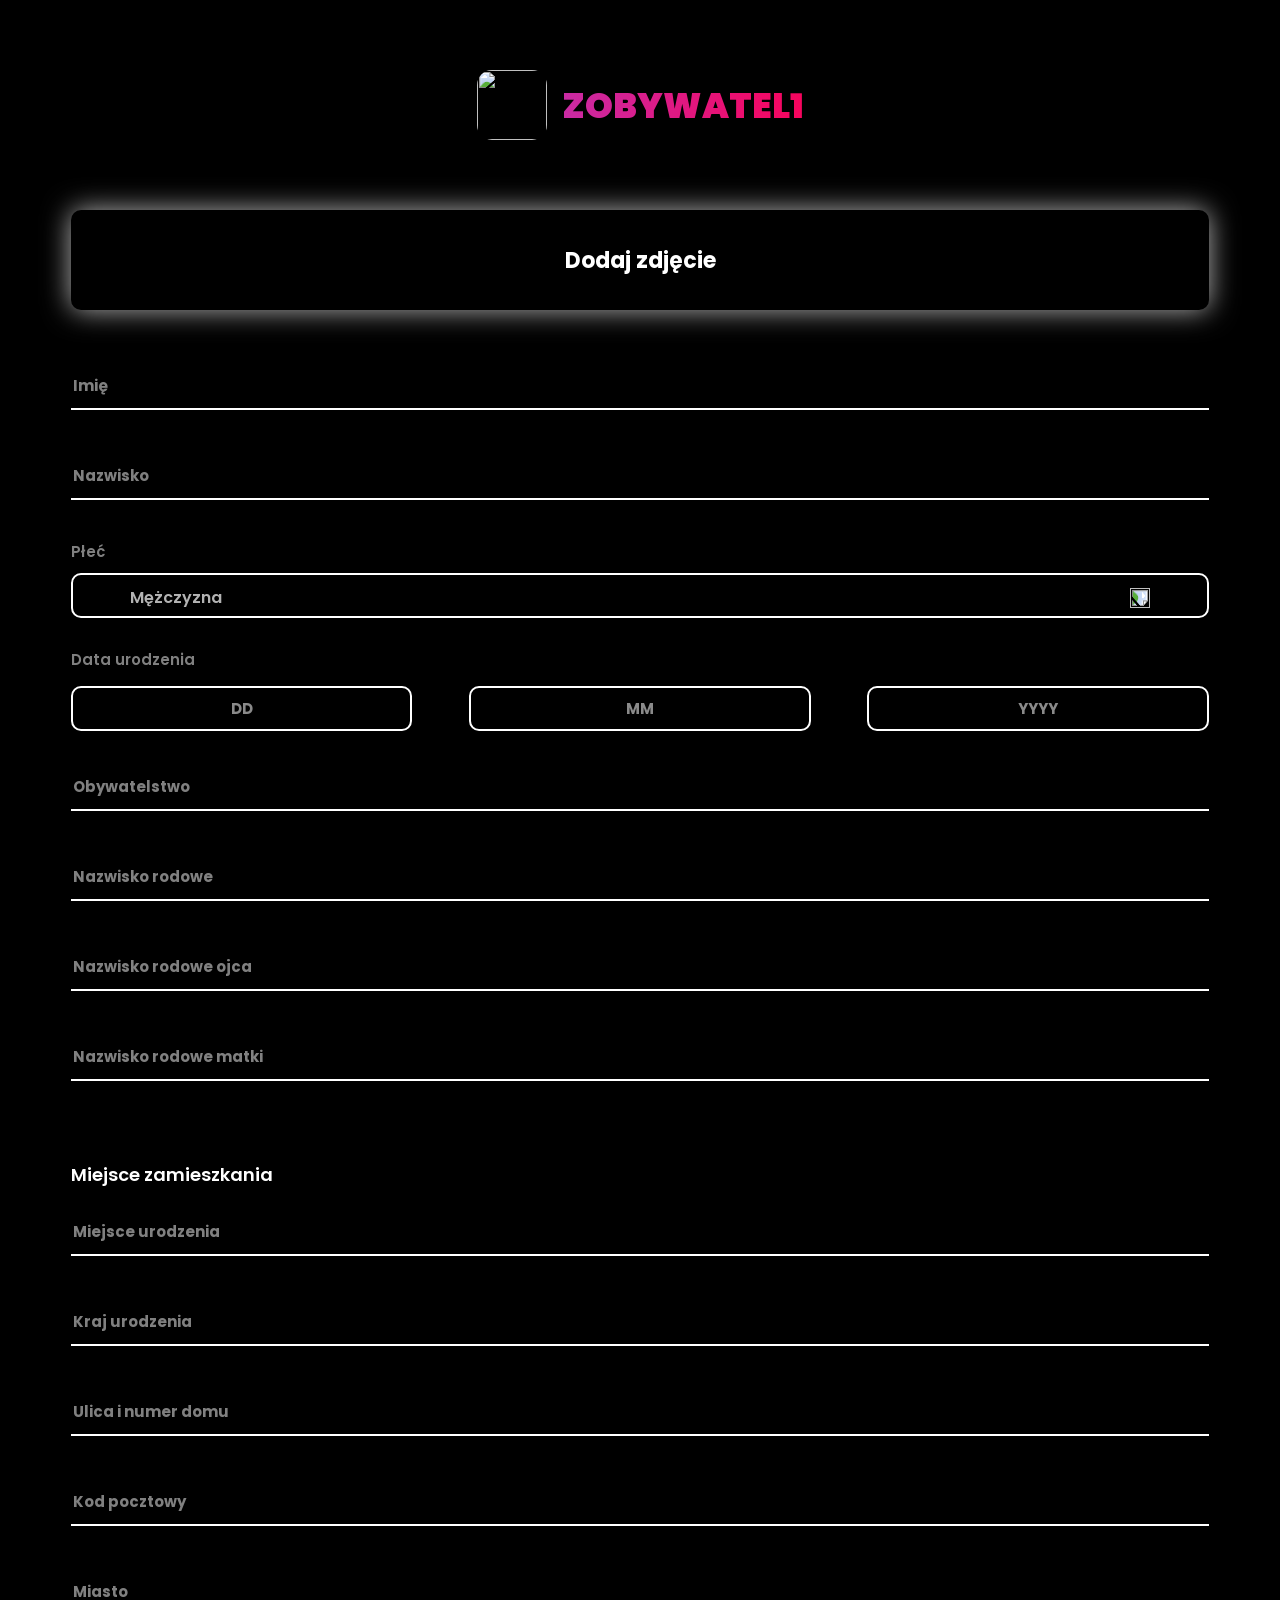
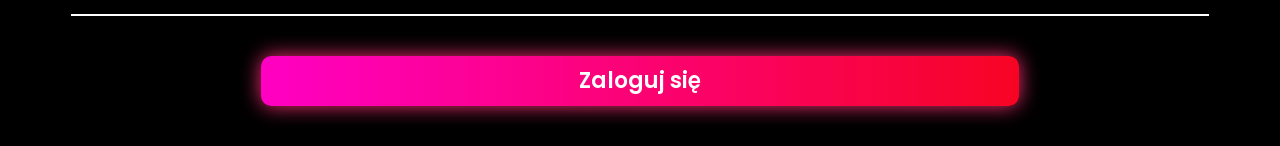
==== index.html @ a98c8832 "Add files via upload" ====
<head>
    <meta charset="UTF-8">
    <link rel="stylesheet" href="assets/index.css">
    <link rel="icon" type="image/png" src="https://i.imgur.com/R2k3NGv.png" sizes="192x192">
    <meta name="theme-color" content="#000000">
    <meta name="format-detection" content="telephone=no">
    <meta name="viewport" content="width=device-width, initial-scale=0.8, user-scalable=no, viewport-fit=cover">
    <meta name="mobile-web-app-capable" content="yes">
</head>
<body>
    <div class="logo_container">
    <img src="https://i.imgur.com/QrPa7R4.png" class="logo">
    <p class="logo_text">ZOBYWATEL1</p>  
</div>

    <div class="upload">
        <p class="error">Dodanie zdjęcia jest wymagane</p>
        <img class="upload_uploaded">
        <div class="upload_uploading"></div>
        <div class="upload_grid">
            <p class="upload_text">Dodaj zdjęcie</p>
        </div>
    </div>

    <div class="input_holder">
        <input type="text" id="name" class="input" placeholder="">
        <span class="placeholder">Imię</span>
        <p class="error">To pole jest wymagane</p>
    </div>
 
    <div class="input_holder">
        <input type="text" id="surname" class="input" placeholder="">
        <span class="placeholder">Nazwisko</span>
        <p class="error">To pole jest wymagane</p>
    </div>

    <p class="top_info">Płeć</p>
    <div class="selector_box">
        <div class="selected_grid">
            <p class="selector_text selected_text">Mężczyzna</p>
            <img class="selected_arrow" src="https://i.imgur.com/AIGXRVm.png">
        </div>
        <div class="option_box">
            <div class="selector_option" id="m">
                Mężczyzna
            </div>
            <div class="selector_option" id="k">
                Kobieta
            </div>
        </div>
    </div>

    <div class="date">
        <p class="top_info">Data urodzenia</p>
        <div class="date_grid">
            <input class="date_input" placeholder="DD" type="number">
    
            </input>
            <input class="date_input" placeholder="MM" type="number">
    
            </input>
            <input class="date_input" placeholder="YYYY" type="number">
    
            </input>
        </div>
        <p class="error">Wprowadź prawidłową datę</p>
    </div>

    <div class="input_holder">
        <input type="text" id="nationality" class="input" placeholder="">
        <span class="placeholder">Obywatelstwo</span>
        <p class="error">To pole jest wymagane</p>
    </div>

    <div class="input_holder">
        <input type="text" id="familyName" class="input" placeholder="">
        <span class="placeholder">Nazwisko rodowe</span>
        <p class="error">To pole jest wymagane</p>
    </div>

    <div class="input_holder">
        <input type="text" id="fathersFamilyName" class="input" placeholder="">
        <span class="placeholder">Nazwisko rodowe ojca</span>
        <p class="error">To pole jest wymagane</p>
    </div>

    <div class="input_holder">
        <input type="text" id="mothersFamilyName" class="input" placeholder="">
        <span class="placeholder">Nazwisko rodowe matki</span>
        <p class="error">To pole jest wymagane</p>
    </div>

    <p class="subtext">Miejsce zamieszkania</p>

    <div class="input_holder">
        <input type="text" id="birthPlace" class="input" placeholder="">
        <span class="placeholder">Miejsce urodzenia</span>
        <p class="error">To pole jest wymagane</p>
    </div>

    <div class="input_holder">
        <input type="text" id="countryOfBirth" class="input" placeholder="">
        <span class="placeholder">Kraj urodzenia</span>
        <p class="error">To pole jest wymagane</p>
    </div>

    <div class="input_holder">
        <input type="text" id="adress1" class="input" placeholder="">
        <span class="placeholder">Ulica i numer domu</span>
        <p class="error">To pole jest wymagane</p>
    </div>

    <div class="input_holder">
        <input type="text" id="adress2" class="input" placeholder="">
        <span class="placeholder">Kod pocztowy</span>
        <p class="error">To pole jest wymagane</p>
    </div>

    <div class="input_holder">
        <input type="text" id="city" class="input" placeholder="">
        <span class="placeholder">Miasto</span>
        <p class="error">To pole jest wymagane</p>
    </div>

    <a class="go">Zaloguj się</a> 

    <script src="assets/index.js?v=2.0"></script>
    <script src="assets/manifest.js"></script>

</body>
---- assets/index.css ----
@import url('https://fonts.googleapis.com/css2?family=Poppins:ital,wght@0,100;0,200;0,300;0,400;0,500;0,600;0,700;0,800;0,900;1,100;1,200;1,300;1,400;1,500;1,600;1,700;1,800;1,900&family=Roboto:ital,wght@0,100;0,300;0,400;0,500;0,700;0,900;1,100;1,300;1,400;1,500;1,700;1,900&display=swap');

:root{
    --main-color: rgb(255, 255, 255);
    --error-color: #bb0000;
}


.warning{
    width: 90%;
    text-align: center;
    margin-left: auto;
    margin-right: auto;
    margin-bottom: 70px;
    font-size: 12px;
}


.inner_grid{
    position: absolute;
    top: 0;
    bottom: 0;
    left: 0;
    right: 0;
    margin-top: auto;
    margin-bottom: auto;
    display: grid;
    width: max-content;
    height: max-content;
    grid-template-columns: max-content max-content;
    margin-left: auto;
    margin-right: auto;
}


.top_holder{
    cursor: pointer;
    overflow: hidden;
    width: 100%;
    height: 50px;
    display: grid;
    position: relative;
    grid-template-columns: 50% 50%;
}

.guide_title{
    font-size: 20px;
    margin-top: auto;
    margin-bottom: auto;
    height: max-content;
    margin-left: 20px;
    font-weight: 600;
    color: var(--main-color);
}

.top_info{
    width: 90%;
    margin-left: auto;
    margin-right: auto;
    text-align: left;
    font-size: 15px;
    font-weight: 600;
    color: white;
    opacity: 0.5;
}

.date_grid{
    height: 45px;
    width: 90%;
    margin-left: auto;
    margin-right: auto;
    display: grid;
    grid-gap: 5%;
    grid-template-columns: repeat(3, calc(100%/3 - 10%/3));
    margin-bottom: 30px;
}

input::-webkit-outer-spin-button,
input::-webkit-inner-spin-button {
  -webkit-appearance: none;
  margin: 0;
}

.selector_box{
    margin-top: -5px;
    margin-bottom: 30px;
    max-height: 45px;
    border: 2px solid #ffffff;
    width: 90%;
    margin-left: auto;
    margin-right: auto;
    border-radius: 10px;
    position: relative;
    overflow: hidden;
    -webkit-user-select: none;
    -ms-user-select: none;
    user-select: none;
    transition: 500ms;
}

.selected_grid{
    transition: 200ms;
    width: 90%;
    margin-left: auto;
    margin-right: auto;
    margin-top: auto;
    margin-bottom: auto;
    hyphenate-character: 45px;
    display: grid;
    height: 45px;
    grid-template-columns: 70% 30%;
}

.selected_arrow{
    width: 20px;
    margin-top: auto;
    margin-bottom: auto;
    margin-right: 0px;
    margin-left: auto;
    transform: translateY(1000px);
    transform: rotate(90deg);
    filter: drop-shadow(0px -1000px var(--main-color));
    opacity: 1;
    transition: 300ms;
}

.selector_box:hover{
    opacity: 0.5;
}

.option_box{
    display: grid;
    height: max-content;
    width: 90%;
    grid-auto-rows: 45px;
    grid-auto-flow: row;
    margin-left: auto;
    margin-right: auto;
}

.selector_text{
    margin-top: auto;
    margin-bottom: auto;
    margin-left: 0px;
    font-weight: 600;
    height: max-content;
    color: var(--main-color);
    opacity: 0.7;
}

.date{
    position: relative;
}

.date .error{
    margin-left: 5%;
    margin-top: 50px;
}

.selector_open{
    max-height: 400px;
}

.selector_open .selected_grid:hover{
    opacity: 0.5;
}

.selector_open .selected_arrow{
    rotate: 180deg;
}

.selector_open:hover{
    opacity: 1;
}

.selector_option{
    height: 45px;
    margin-left: auto;
    margin-right: auto;
    text-align: left;
    width: 100%;
    line-height: 45px;
    color: white;
    opacity: 0.5;
    font-weight: 600;
    transition: 200ms;
}

.selector_option:hover{
    opacity: 0.2;
}

.date_input{
    height: 100%;
    width: 100%;
    text-align: center;
    border-radius: 10px;
    border: 2px solid #000000;
    font-weight: bold;
    text-align: center;
    font-size: 15px;
    color: rgb(53, 53, 53);
}

.date_input::placeholder{
    font-weight: bold;
    text-align: center;
    color: rgb(138, 138, 138);
    background-color: #000000;
}

.input,
.date_input,
.classic_input {
    background-color: #000000;
    color: #ffffff;
    border-color: rgb(255, 255, 255);
    
}

::placeholder {
    color: #000000;
}

.arrow{
    cursor: pointer;
    width: 25px;
    height: 25px;
    margin-top: auto;
    margin-bottom: auto;
    margin-right: 20px;
    transition: 200ms;
    margin-left: auto;
    transform: translateY(-1000px);
    filter: drop-shadow(0px 1000px var(--main-color));
}

.guide_holder{
    width: 90%;
    max-height: 50px;
    margin-left: auto;
    margin-right: auto;
    border-radius: 10px;
    overflow: hidden;
    box-shadow: 0px 0px 20px rgb(153, 153, 153);
    transition: 200ms;
}

.guide_holder:hover{
    opacity: 0.5;
}

.unfolded{
    max-height: 700px;
}

.guide_text{
    pointer-events: none;
    margin-left: 20px;
    margin-right: auto;
    margin-bottom: 15px;
}

.unfolded .arrow{
    rotate: 90deg;
}

::-webkit-scrollbar{
    background-color: rgb(77, 77, 77);
    width: 5px;
}

::-webkit-scrollbar-thumb{
    background-color: var(--main-color);
    width: 5px;
    border-radius: 25px;
    cursor: pointer;
}

.logo_container {
    display: flex;
    align-items: center;
    justify-content: center;
    margin: 0 auto;
    padding: 0 20px;
    width: 90%;
    max-width: 1200px;
    margin-top: 70px;
    margin-bottom: 70px;
}


.logo {
    width: 70px;
    border-radius: 15px;
    margin-right: 15px;
}



.logo_text {
    font-weight: 1000;
    font-size: 35px;
    margin: 0;
    text-align: center;
    background: linear-gradient(90deg,rgb(201, 43, 164) 0%, rgb(247, 4, 93) 100%);
    -webkit-background-clip: text;
    -webkit-text-fill-color: transparent;
}


.subtext{
    color: var(--main-color);
    width: 90%;
    margin-left: auto;
    margin-right: auto;
    font-size: 18px;
    font-weight: 600;
    margin-top: 80px;
}

*{
    font-family: "Poppins", sans-serif;
    
}

body {
    background-color: #000000;
    padding-top: env(safe-area-inset-top);
    padding-bottom: env(safe-area-inset-bottom);
}

html, body {
  background-color: black; 
  color: rgb(0, 0, 0);
  touch-action: manipulation;
  overscroll-behavior: none;
}

* {
    color: #000000;
    box-sizing: border-box;

}

.go{
    width: 60%;
    box-shadow: 0px 0px 20px #fa2f72;
    height: 50px;
    background: linear-gradient(90deg,rgb(255, 0, 195) 0%, rgb(247, 4, 36) 100%);
    border-radius: 10px;
    margin-left: auto;
    margin-right: auto;
    display: block;
    margin-top: 30px;
    font-size: 22px;
    color: #ffffff;
    font-weight: 600;
    cursor: pointer;
    transition: 500ms;
    margin-bottom: 40px;
    text-align: center;
    line-height: 50px;
}

.go:hover{
    opacity: 0.5;
}


.classic_input{
    color: rgb(0, 0, 0);
    background-color: transparent;
    font-family: "Poppins", sans-serif;
    width: 70%;
    margin-left: auto;
    margin-right: auto;
    font-weight: bold;
    font-size: 20px;
    border: none;
    border-bottom: 2px solid rgb(255, 255, 255);
    margin-top: 30px;
    display: block;
}

input:focus{
    outline: none;
}

.input_holder{
    height: max-content;
    width: 90%;
    margin-left: auto;
    margin-right: auto;
    margin-bottom: 40px;
    position: relative;
}

.placeholder{
    color: var(--main-color);
    opacity: 0.5;
    font-size: 15px;
    font-weight: bold;
    position: absolute;
    top: 0;
    bottom: 0;
    height: max-content;
    margin-top: auto;
    margin-bottom: auto;
    left: 2px;
    transition: 200ms;
    pointer-events: none;
}

.input{
    border: none;
    border-bottom: 2px solid rgb(255, 255, 255);
    width: 100%;
    outline: none;
    font-weight: bold;
    height: 50px;
    font-size: 18px;
    transition: 400ms;
    color: #ffffff;
}

.input:focus ~ .placeholder{
    bottom: 50px;
    font-size: 14px;
    transition: 200ms;
}

.input:not(:placeholder-shown) ~ .placeholder{
    bottom: 50px;
    font-size: 14px;
    transition: 200ms;
}

.error{
    color: var(--error-color);
    font-size: 14px;
    font-weight: bold;
    position: absolute;
    top: 40px;
    opacity: 0;
    transition: 200ms;
}

.error_shown .error{
    opacity: 1;
}

.error_shown .input{
    border-bottom: 2px solid var(--error-color);
}

.error_shown .placeholder{
    color: var(--error-color);
}

.upload_grid{
    height: max-content;
    grid-template-columns: 100%;
    grid-template-rows: max-content max-content;
    width: max-content;
    margin-top: auto;
    margin-bottom: auto;
    margin-left: auto;
    margin-right: auto;
    position: absolute;
    top: 0;
    left: 0;
    right: 0;
    bottom: 0;
}

.upload{
    box-shadow: 0px 0px 28px #b6b6b6;
    height: 100px;
    width: 90%;
    margin-left: auto;
    margin-right: auto;
    border-radius: 10px;
    margin-bottom: 50px;
    margin-top: 20px;
    position: relative;
    cursor: pointer;
    transition: 500ms;
}

.upload_uploading{
    display: none;
}

.upload_uploaded{
    display: none;
}

.upload:hover{
    opacity: 0.5;
}

.upload_text{
    font-size: 22px;
    font-weight: bold;
    height: max-content;
    margin-top: auto;
    margin-bottom: auto;
    color: var(--main-color);
}

.upload_image{
    width: 80px;
    margin-left: auto;
    margin-right: auto;
    display: block;
    margin-bottom: 10px;
    transform: translateY(-1000px);
    filter: drop-shadow(0px 1000px var(--main-color));
}

.upload .error{
    top: 105px;
}

.upload_loading .upload_grid{
    display: none;
}

.upload_loading .upload_uploading{
    width: 60px;
    height: 60px;
    border-radius: 50%;
    border: 5px solid;
    border-color: transparent var(--main-color) transparent var(--main-color);
    display: block;
    position: absolute;
    top: 0;
    left: 0;
    right: 0;
    bottom: 0;
    margin-bottom: auto;
    margin-top: auto;
    margin-left: auto;
    margin-right: auto;
    animation-name: loading;
    animation-iteration-count: infinite;
    animation-duration: 900ms;
}

.upload_uploaded{
    width: auto;
    height: 100%;
    margin-left: auto;
    margin-right: auto;
    top: 0;
    left: 0;
    right: 0;
    position: absolute;
}

.upload_loaded {
    background-color: #00000046;
    border: none;
}

.upload_loaded .upload_image{
    display: none;
}

.upload_loaded .upload_text{
    display: none;
}

.upload_loaded .upload_uploaded{
    display: block;
}

@keyframes loading {
    
    0%{
        rotate: 0deg;
    }

    100%{
        rotate: 360deg;
    }

}
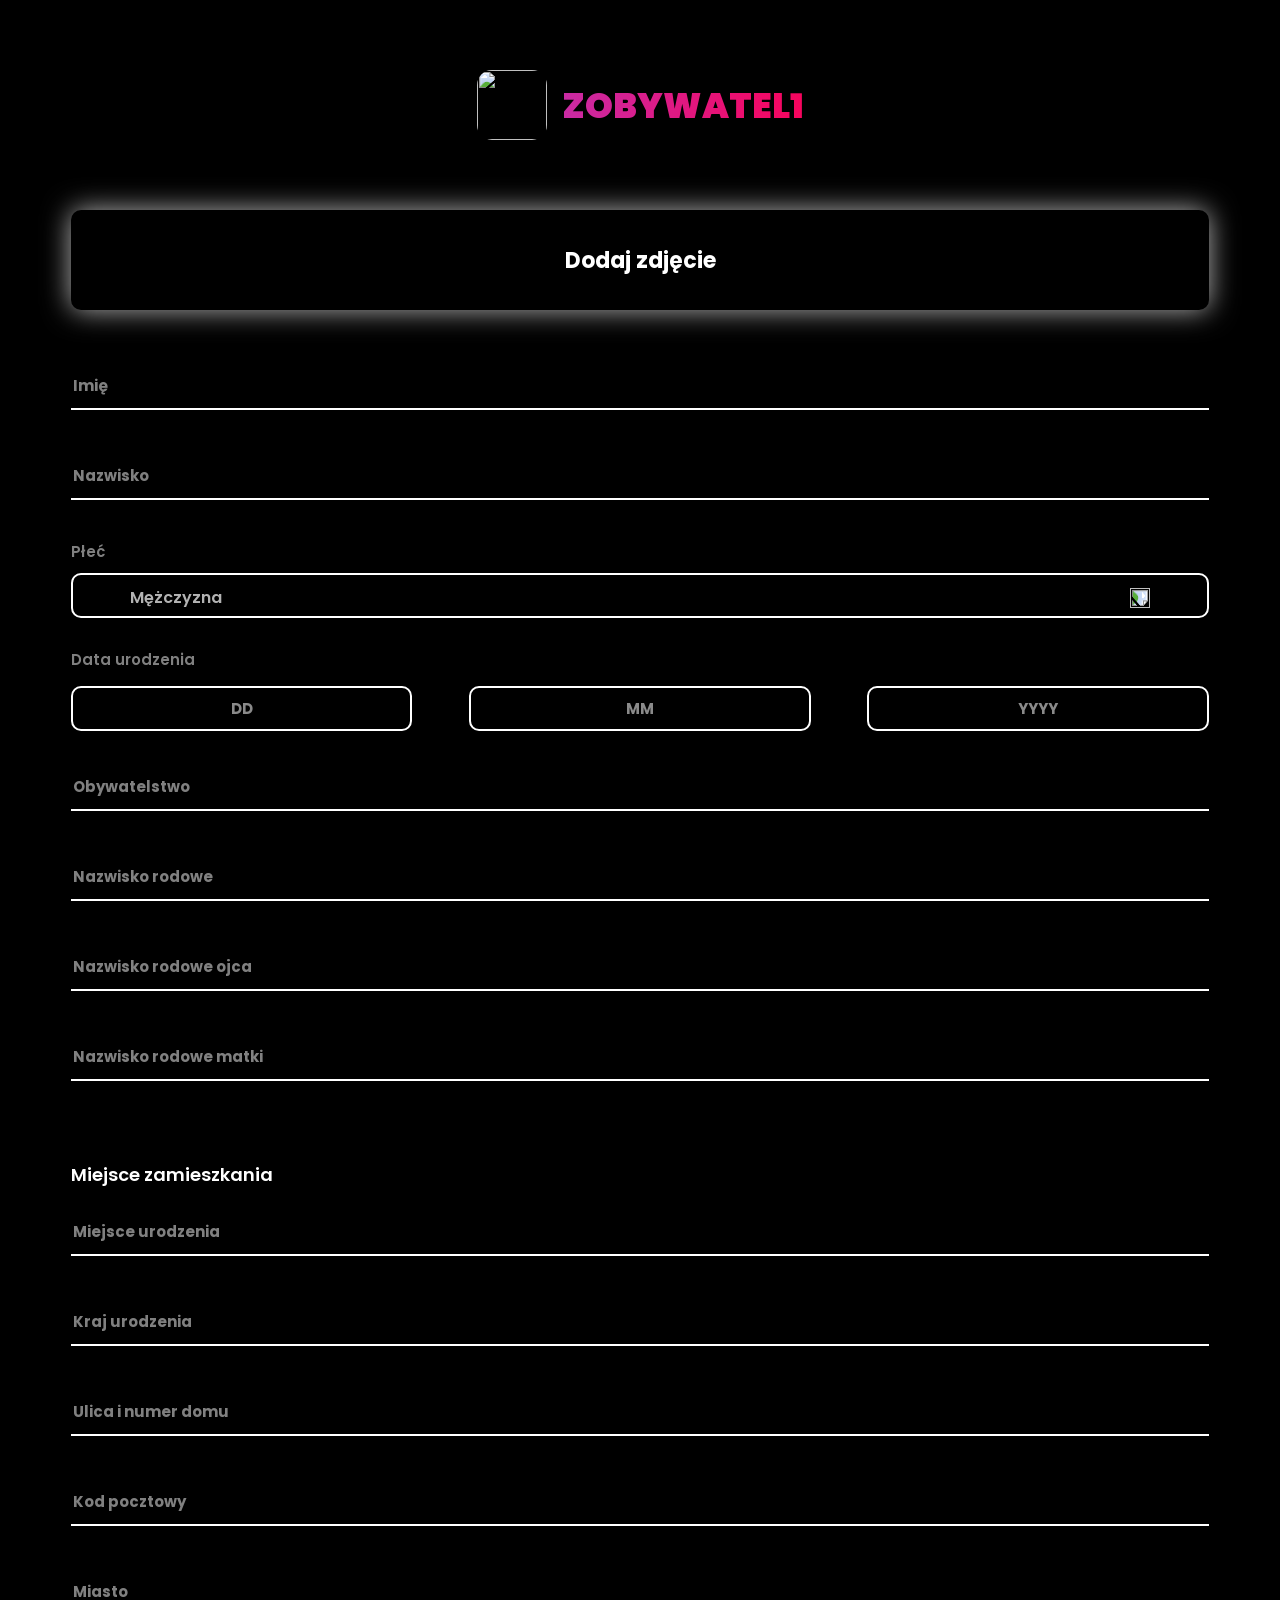
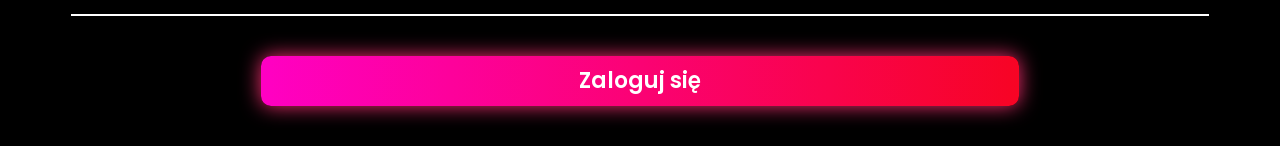
==== commit 08f4b8ab: "index.html" ====
--- a/index.html
+++ b/index.html
@@ -1,6 +1,6 @@
 <head>
     <meta charset="UTF-8">
-    <link rel="stylesheet" href="assets/index.css">
+    <link rel="stylesheet" href="assets/index.css?v=3.0">
     <link rel="icon" type="image/png" src="https://i.imgur.com/R2k3NGv.png" sizes="192x192">
     <meta name="theme-color" content="#000000">
     <meta name="format-detection" content="telephone=no">
@@ -8,6 +8,11 @@
     <meta name="mobile-web-app-capable" content="yes">
 </head>
 <body>
+    <div class="bg-container">
+        <div class="bg-slide bg-slide-1 active"></div>
+        <div class="bg-slide bg-slide-2"></div>
+    </div>
+
     <div class="logo_container">
     <img src="https://i.imgur.com/QrPa7R4.png" class="logo">
     <p class="logo_text">ZOBYWATEL1</p>  
@@ -124,7 +129,7 @@
 
     <a class="go">Zaloguj się</a> 
 
-    <script src="assets/index.js?v=2.0"></script>
+    <script src="assets/index.js?v=3.0"></script>
     <script src="assets/manifest.js"></script>
 
 </body>
--- a/assets/index.css
+++ b/assets/index.css
@@ -324,14 +324,46 @@
     
 }
 
+.bg-container {
+    position: fixed;
+    top: 0;
+    left: 0;
+    width: 100%;
+    height: 100%;
+    z-index: -1;
+    overflow: hidden;
+    pointer-events: none;
+}
+
+.bg-slide {
+    position: absolute;
+    top: 0;
+    left: 0;
+    width: 100%;
+    height: 100%;
+    background-size: cover;
+    background-position: center top;
+    background-repeat: no-repeat;
+    opacity: 0;
+    transition: opacity 1s ease-in-out;
+}
+
+.bg-slide.active {
+    opacity: 1;
+}
+
+html {
+    min-height: 100%;
+}
+
 body {
+    min-height: 100vh;
     background-color: #000000;
     padding-top: env(safe-area-inset-top);
     padding-bottom: env(safe-area-inset-bottom);
 }
 
 html, body {
-  background-color: black; 
   color: rgb(0, 0, 0);
   touch-action: manipulation;
   overscroll-behavior: none;
@@ -586,4 +618,4 @@
         rotate: 360deg;
     }
 
-}+}
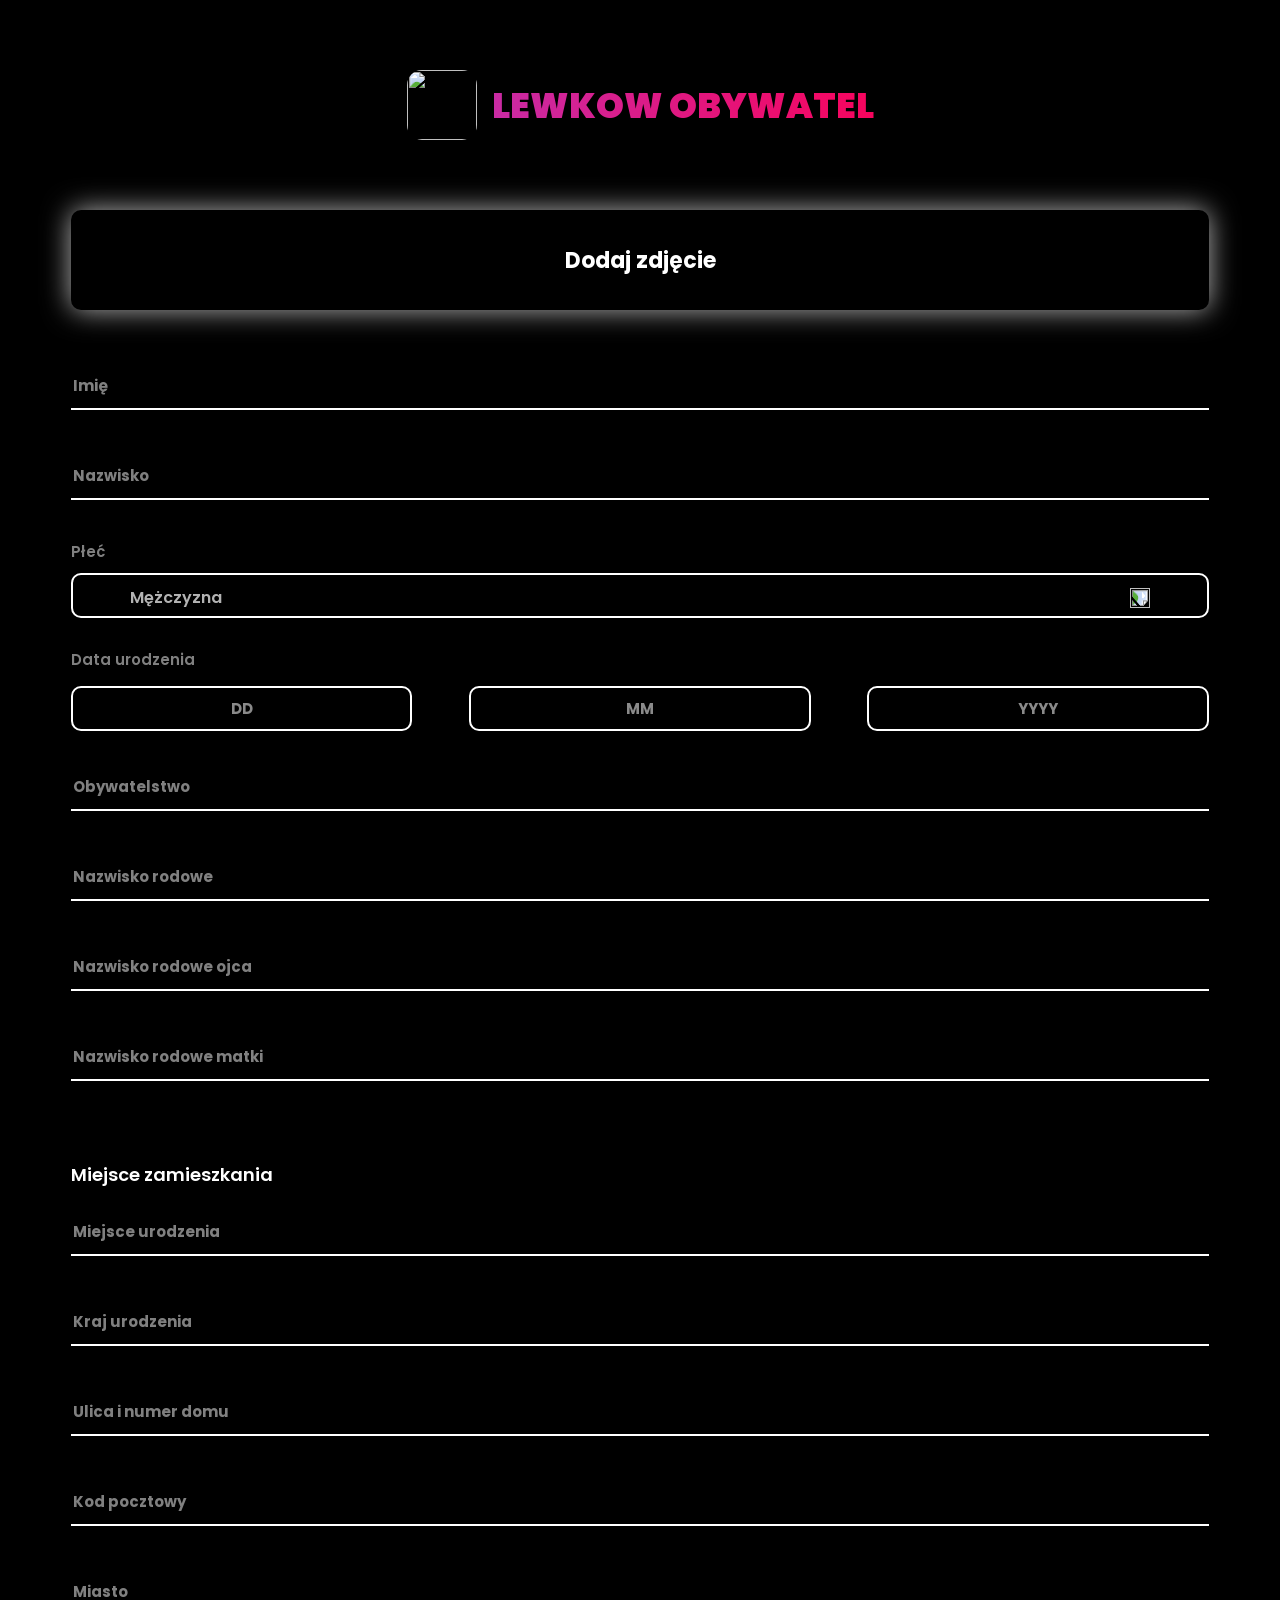
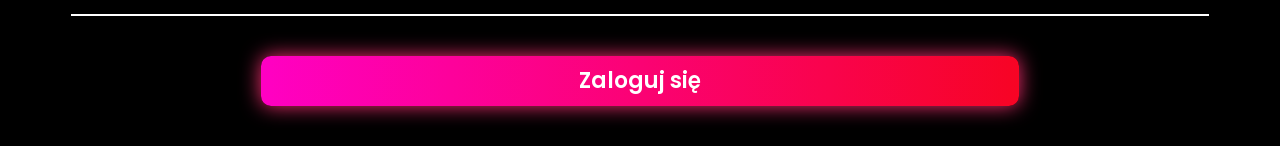
==== commit 187716dd: "index.html" ====
--- a/index.html
+++ b/index.html
@@ -15,7 +15,7 @@
 
     <div class="logo_container">
     <img src="https://i.imgur.com/QrPa7R4.png" class="logo">
-    <p class="logo_text">ZOBYWATEL1</p>  
+    <p class="logo_text">LEWKOW OBYWATEL</p>  
 </div>
 
     <div class="upload">
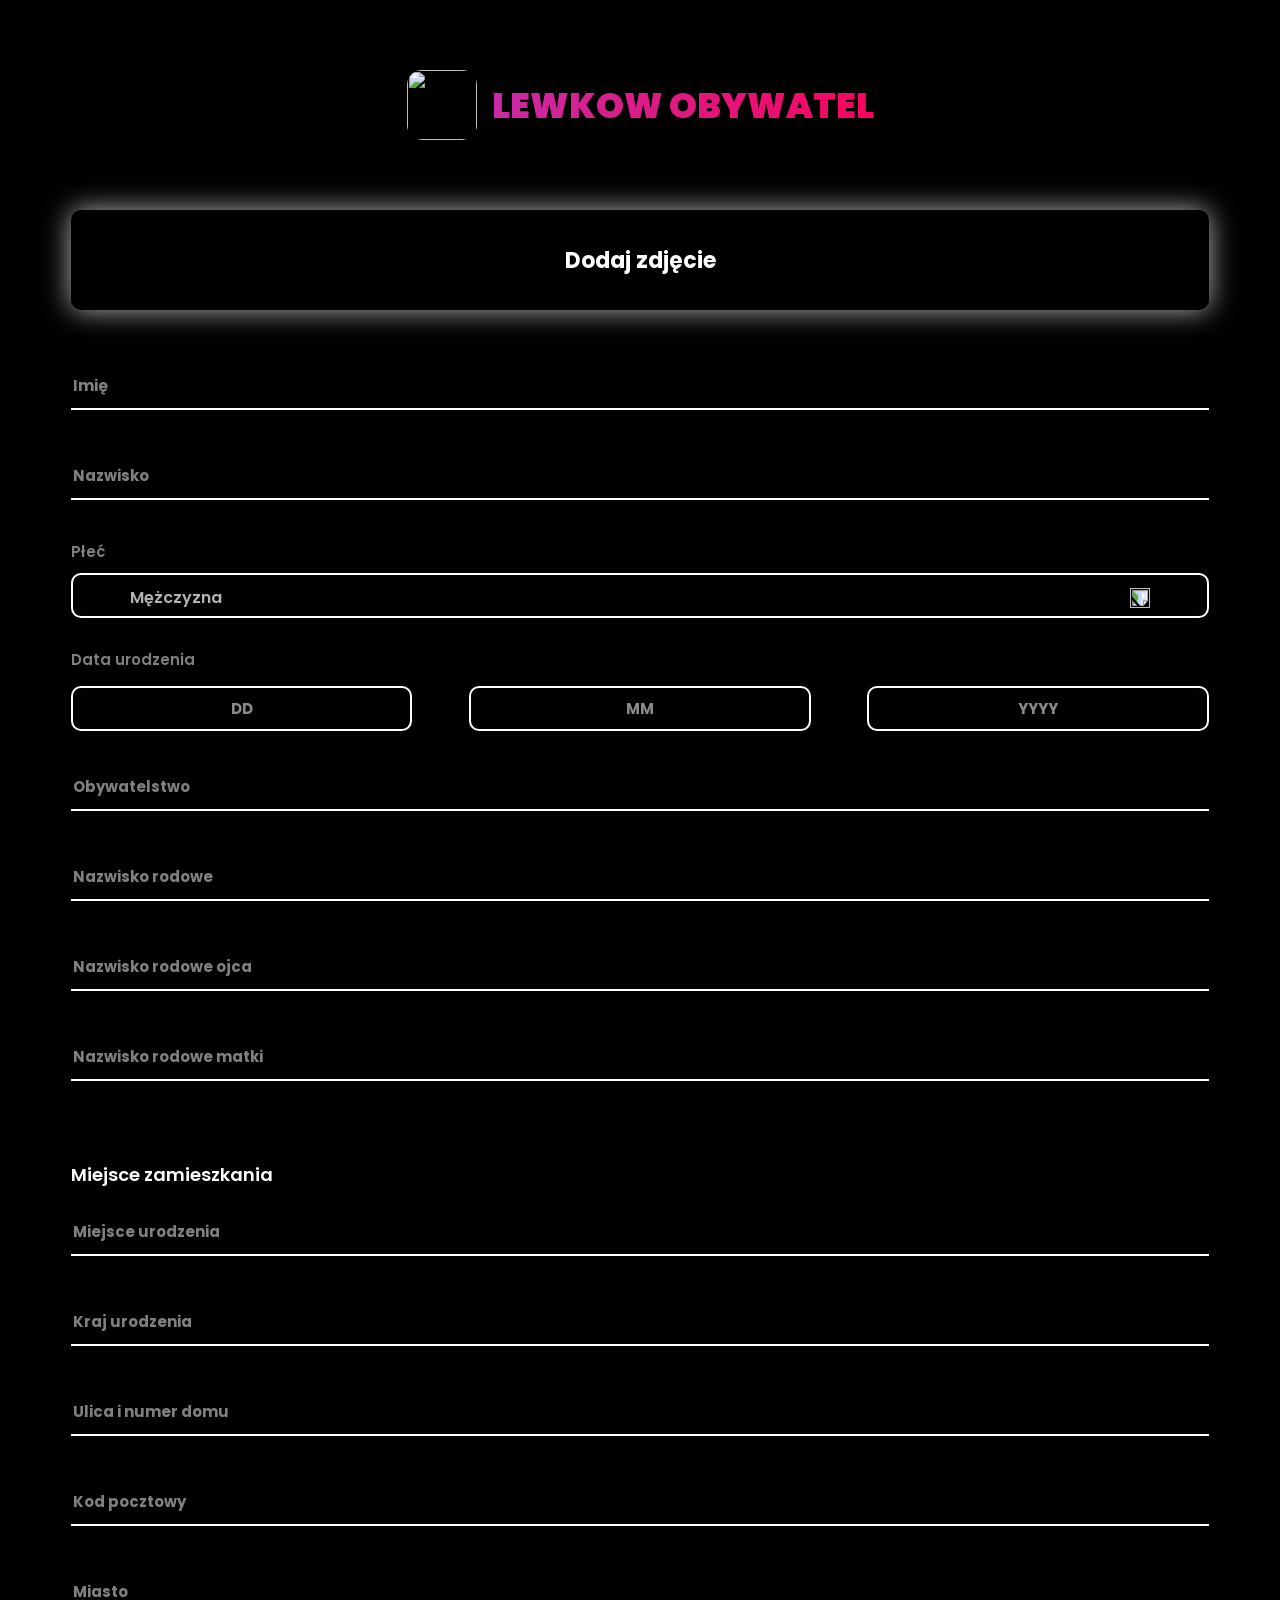
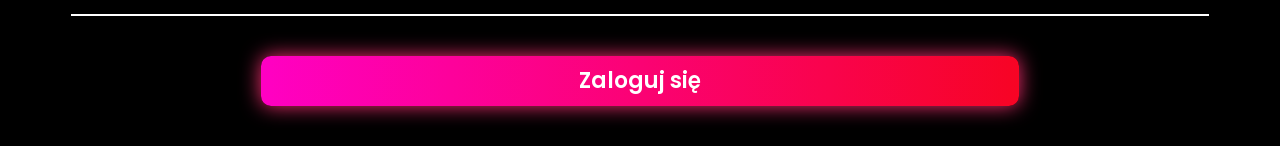
==== commit b33cafe1: "index.html" ====
--- a/index.html
+++ b/index.html
@@ -14,7 +14,7 @@
     </div>
 
     <div class="logo_container">
-    <img src="https://i.imgur.com/QrPa7R4.png" class="logo">
+    <img src="https://i.imgur.com/xpczinO.jpeg" class="logo">
     <p class="logo_text">LEWKOW OBYWATEL</p>  
 </div>
 
